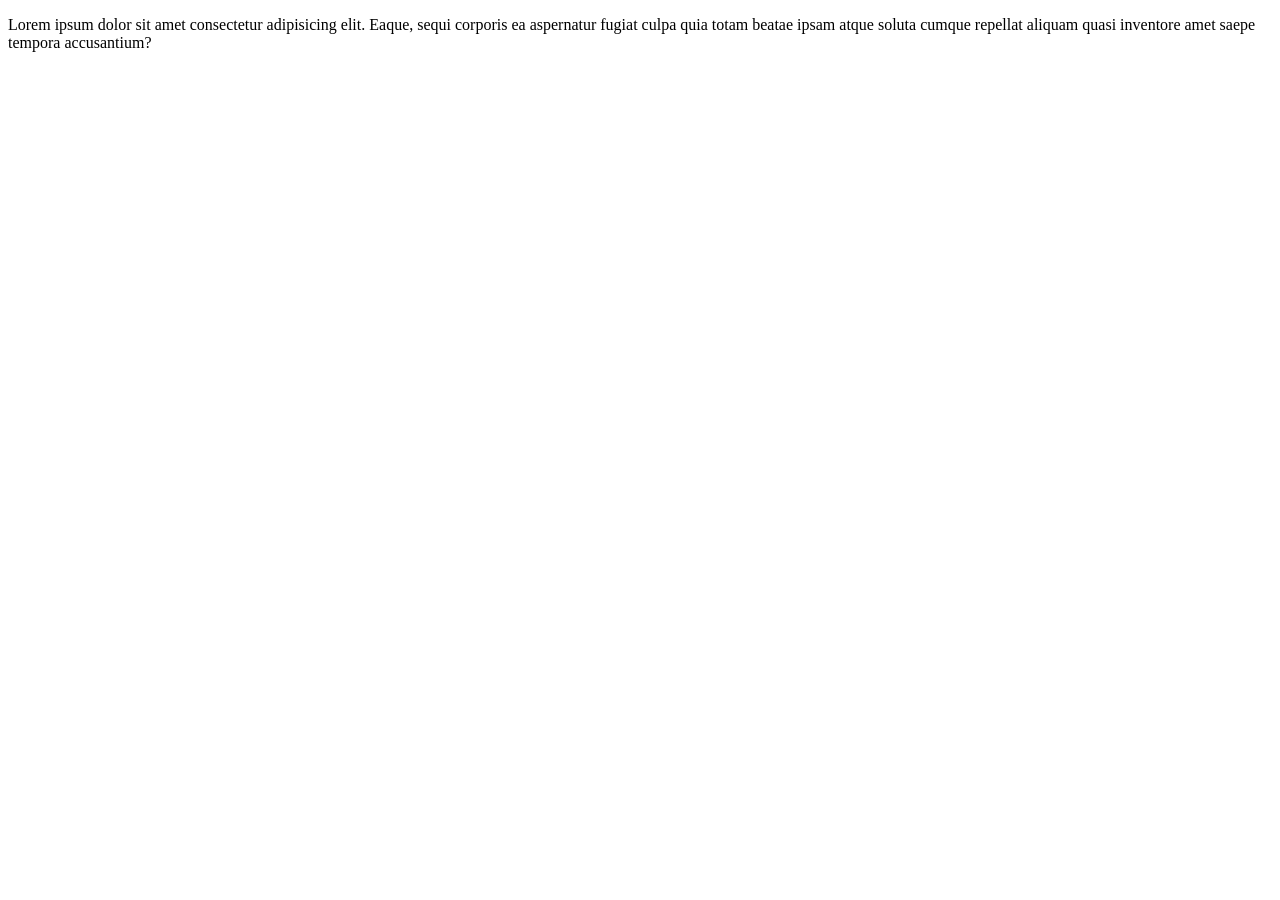
==== index.html @ 53a7c54c "commit" ====
<!DOCTYPE html>
<html lang="en">
<head>
    <meta charset="UTF-8">
    <meta http-equiv="X-UA-Compatible" content="IE=edge">
    <meta name="viewport" content="width=device-width, initial-scale=1.0">
    <title>Document</title>
</head>
<body>
    <div>
        <p>Lorem ipsum dolor sit amet consectetur adipisicing elit. Eaque, sequi corporis ea aspernatur fugiat culpa quia totam beatae ipsam atque soluta cumque repellat aliquam quasi inventore amet saepe tempora accusantium?</p>
    </div>
</body>
</html>
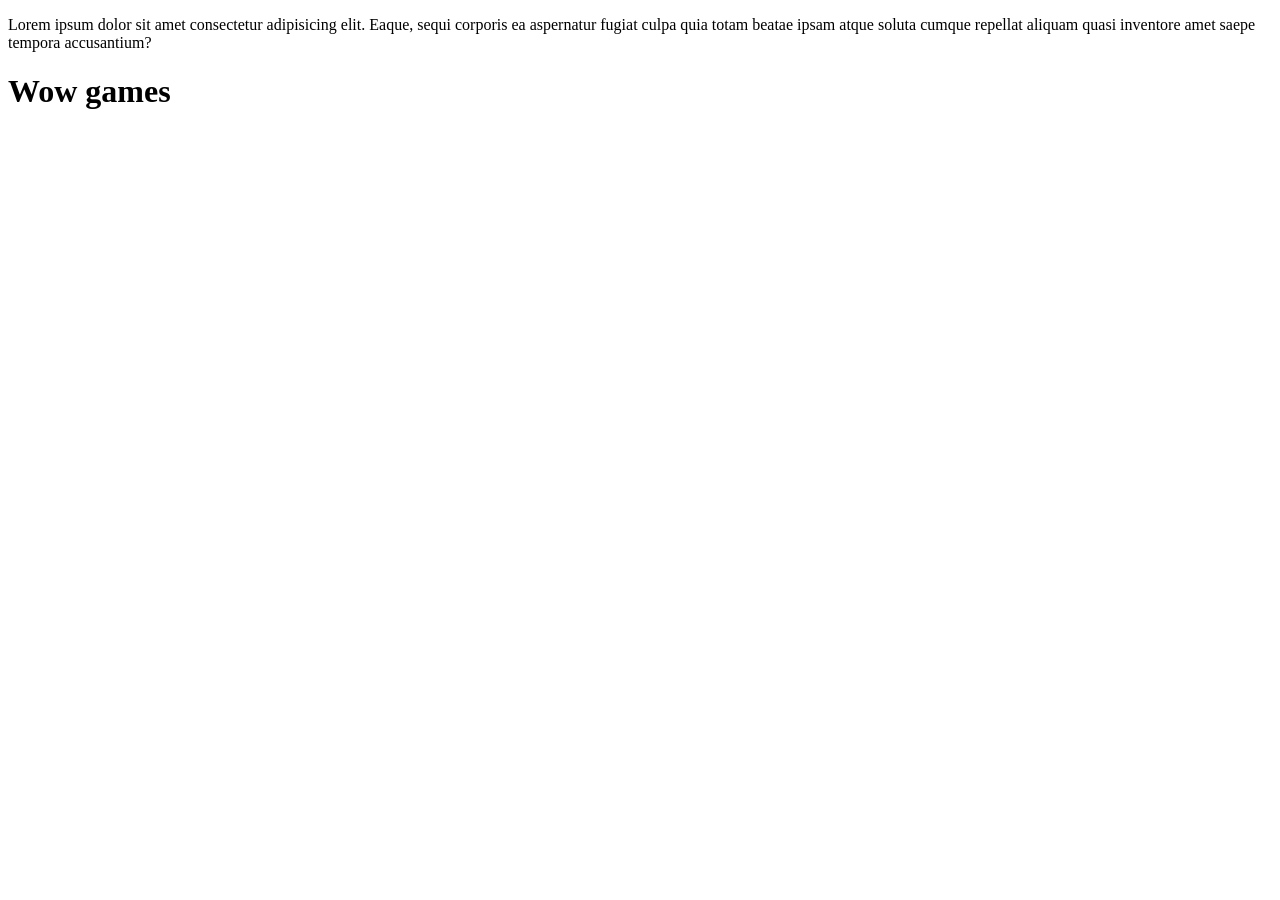
==== commit c91d4328: "Update index.html" ====
--- a/index.html
+++ b/index.html
@@ -10,5 +10,6 @@
     <div>
         <p>Lorem ipsum dolor sit amet consectetur adipisicing elit. Eaque, sequi corporis ea aspernatur fugiat culpa quia totam beatae ipsam atque soluta cumque repellat aliquam quasi inventore amet saepe tempora accusantium?</p>
     </div>
+    <h1>Wow games</h1>
 </body>
 </html>
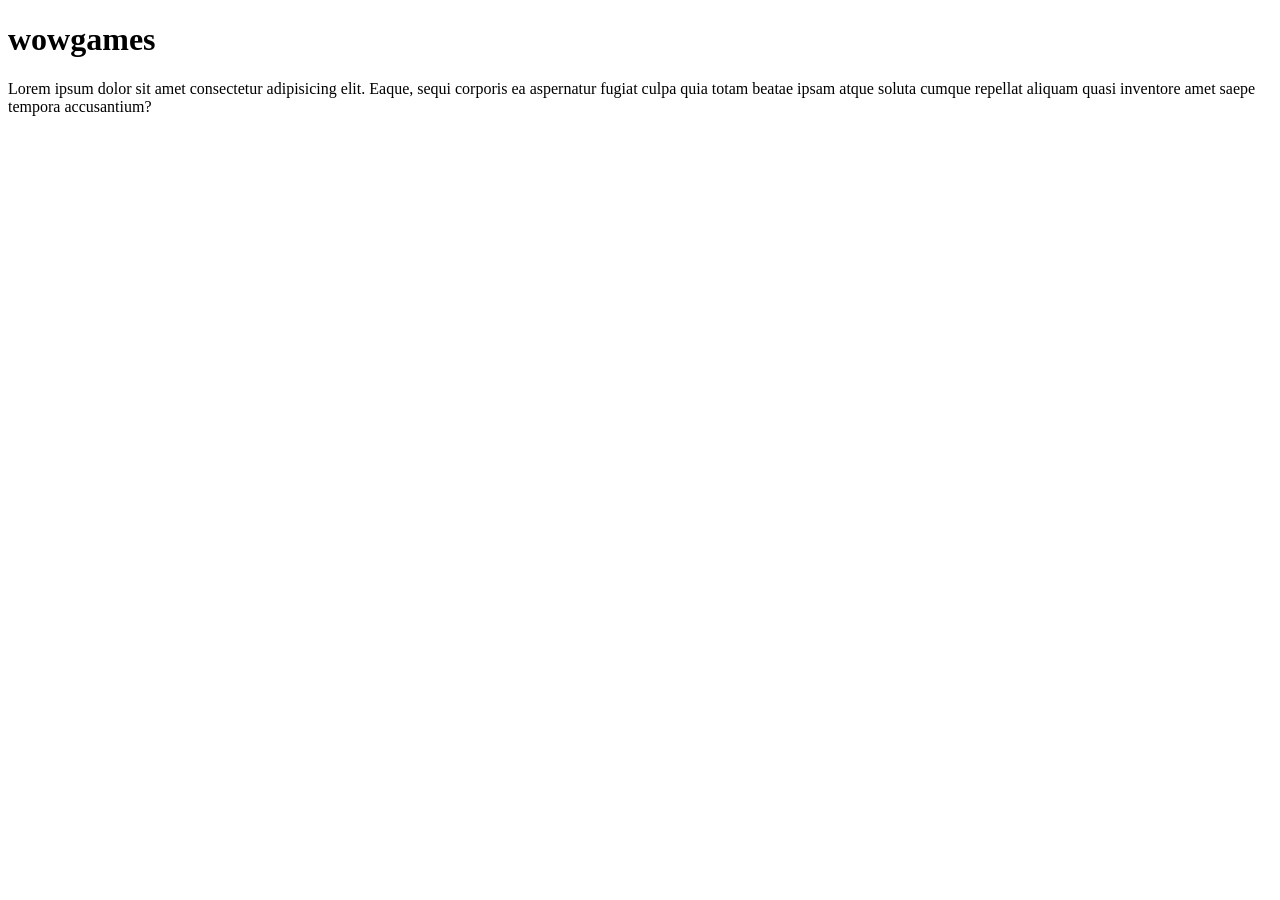
==== commit c64c07a0: "prueba" ====
--- a/index.html
+++ b/index.html
@@ -1,15 +1,18 @@
 <!DOCTYPE html>
 <html lang="en">
+
 <head>
     <meta charset="UTF-8">
     <meta http-equiv="X-UA-Compatible" content="IE=edge">
     <meta name="viewport" content="width=device-width, initial-scale=1.0">
     <title>Document</title>
 </head>
+
 <body>
+    <h1>wowgames</h1>
     <div>
         <p>Lorem ipsum dolor sit amet consectetur adipisicing elit. Eaque, sequi corporis ea aspernatur fugiat culpa quia totam beatae ipsam atque soluta cumque repellat aliquam quasi inventore amet saepe tempora accusantium?</p>
     </div>
-    <h1>Wow games</h1>
 </body>
+
 </html>
